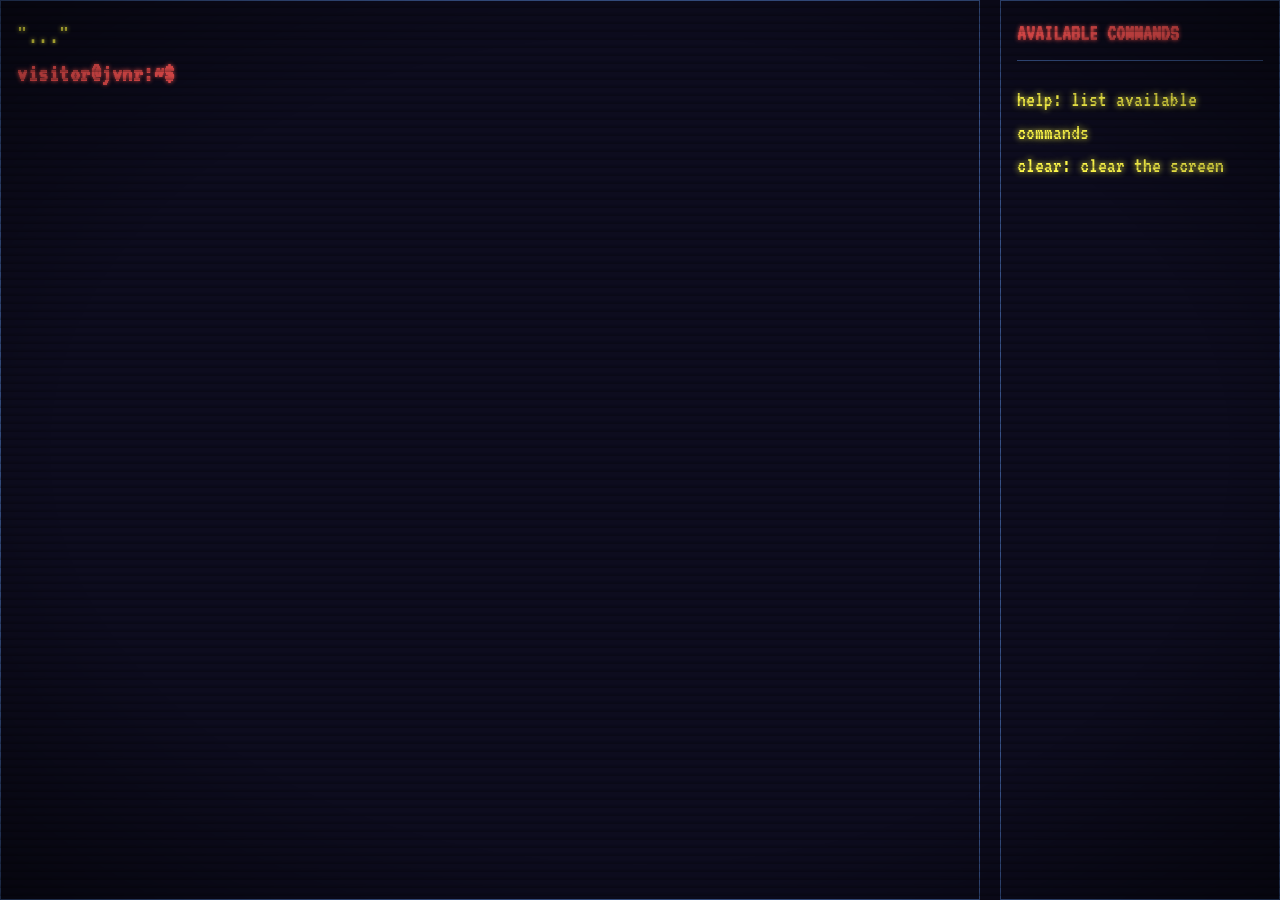
==== index.html @ f1723112 "foundations of da portfolio site" ====
<!DOCTYPE html>
<html lang="en">
<head>
    <meta charset="UTF-8">
    <meta name="viewport" content="width=device-width, initial-scale=1.0">
    <title>Jeevan | Portfolio</title>
    <link rel="stylesheet" href="style.css">
    <link rel="preconnect" href="https://fonts.googleapis.com">
    <link rel="preconnect" href="https://fonts.gstatic.com" crossorigin>
    <link href="https://fonts.googleapis.com/css2?family=VT323&display=swap" rel="stylesheet">
</head>
<body>
    <main class="crt">
        <section id="terminal">
            <div id="output">"..."</div>
            <div class="prompt-row">
                <span class="prompt">visitor@jvnr:~$</span>
                <input id="cmd" autofocus autocomplete="off" spellcheck="false">
            </div>
        </section>
        <aside id="help">
            <h3>AVAILABLE COMMANDS</h3>
            <ul id="cmd-list"></ul>
        </aside>
    </main>
    <script src="script.js"></script>
</body>
</html>
---- style.css ----
:root {
    --bg: #0d0c1e;
    --fg: #fff94b;
    --dim: #375186;
    --accent: #ff5555;
}

body {
    background-color: var(--bg);
    color: var(--fg);
    font-family: 'VT323', monospace;
    font-size: 22px;
    line-height: 1.5;
    margin: 0;
    padding: 0;
    height: 100vh;
}

.crt {
    display: grid;
    grid-template-columns: minmax(0, 1fr) 280px;
    height: 100vh;
    gap: 20px;
    position: relative;
}

#terminal {
    border: 1px solid var(--dim);
    background-color: var(--bg);
    color: var(--fg);
    padding: 16px;
    overflow-y: auto;
    font-family: 'VT323', monospace;
    letter-spacing: 0.02em;
    font-size: 25px;
    min-height: 0;
    min-width: 0;
    text-shadow: 0 0 4px currentColor
}

#help {
    border: 1px solid var(--dim);
    padding: 16px;
    overflow-y: auto;
    min-height: 0;
}

.prompt {
    color: var(--accent);
    font-weight: bold;
    white-space: nowrap;
}

#cmd {
    flex: 1;
    border: none;
    background-color: transparent;
    border: none;
    color: inherit;
    font-family: 'VT323', monospace;
    letter-spacing: 0.03em;
    font-size: 25px;
    outline: none;
    caret-color: var(--fg);
    text-shadow: 0 0 4px currentColor;
}

.prompt-row {
    display: flex;
    align-items: center;
    gap: 8px;
}

.crt::after {
    content: "";
    position: fixed; inset: 0;
    pointer-events: none;   
    z-index: 10;
    background:
        repeating-linear-gradient(to bottom, rgba(0,0,0,0) 0, rgba(0,0,0,0) 4px, rgba(0,0,0,.25) 8px),
        radial-gradient(ellipse at center, transparent 65%, rgba(0,0,0,.5) 100%);
}

#help h3 {
    color: var(--accent);
    font-size: 22px;
    margin-top: 0;
    border-bottom: 1px solid var(--dim);
    padding-bottom: 10px;
    text-shadow: 0 0 4px currentColor;
}

#terminal,
#help {
    box-sizing: border-box;
}

@media (max-width: 800px) {
    .crt {
        grid-template-columns: 1fr;
        grid-template-rows: minmax(60vh, 1fr) auto;
        height: auto;
        min-height: 100vh;
    }

    #terminal {
        min-height: 60vh;
    }

    #help {
        min-height: 150px;
    }
}

#output {
    white-space: pre-wrap;
    word-wrap: break-word;
    overflow-wrap: anywhere;
}

#cmd-list {
    list-style: none;
    padding-left: 0;
    margin: 0;
    cursor: pointer;
    text-shadow: 0 0 6px currentColor;
}
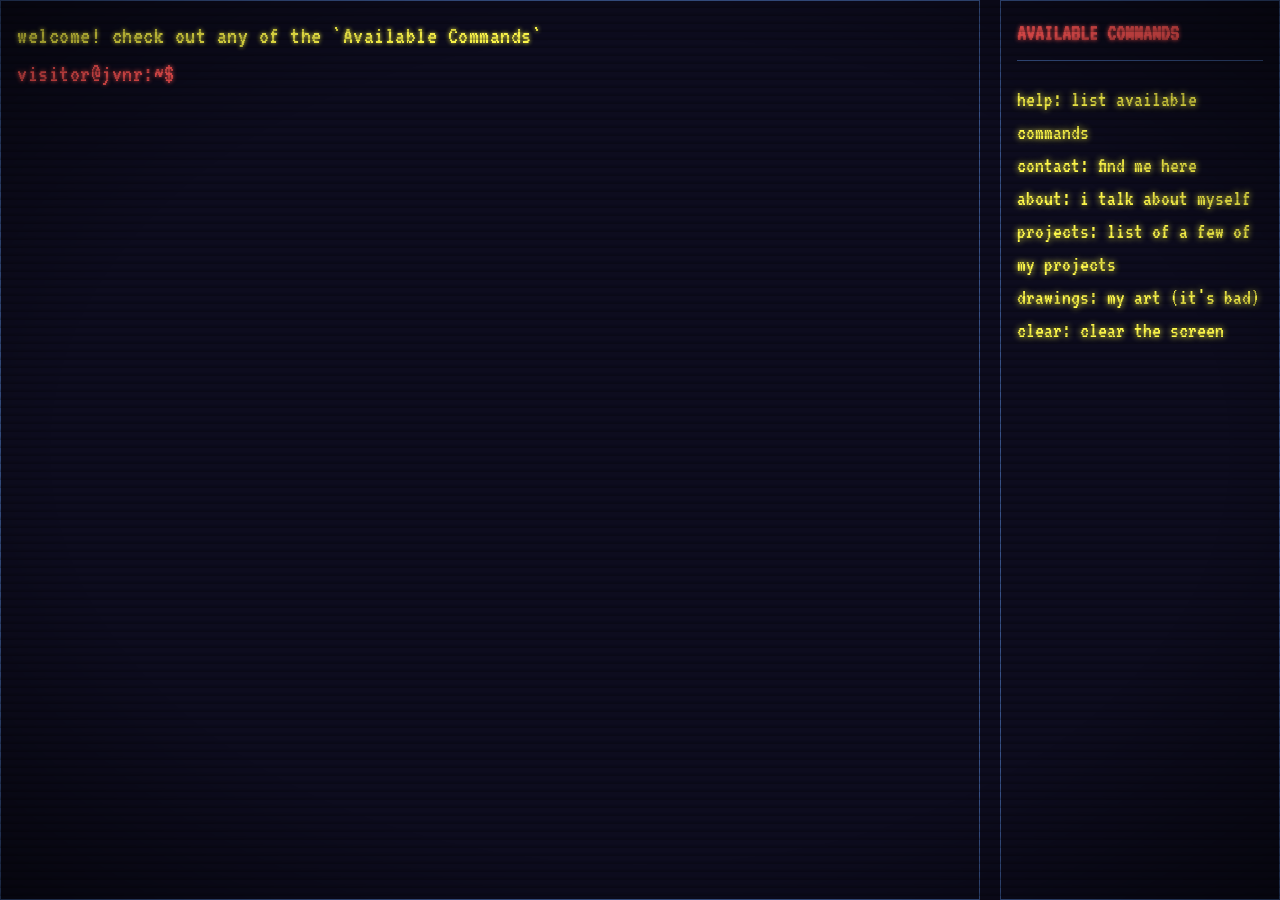
==== commit e8d43caa: "more fleshed out wit projects and contact and about added" ====
--- a/index.html
+++ b/index.html
@@ -12,7 +12,7 @@
 <body>
     <main class="crt">
         <section id="terminal">
-            <div id="output">"..."</div>
+            <div id="output">welcome! check out any of the `Available Commands`</div>
             <div class="prompt-row">
                 <span class="prompt">visitor@jvnr:~$</span>
                 <input id="cmd" autofocus autocomplete="off" spellcheck="false">
--- a/style.css
+++ b/style.css
@@ -47,7 +47,6 @@
 
 .prompt {
     color: var(--accent);
-    font-weight: bold;
     white-space: nowrap;
 }
 
@@ -124,4 +123,8 @@
     margin: 0;
     cursor: pointer;
     text-shadow: 0 0 6px currentColor;
+}
+
+#output a { 
+    color: var(--accent);
 }
